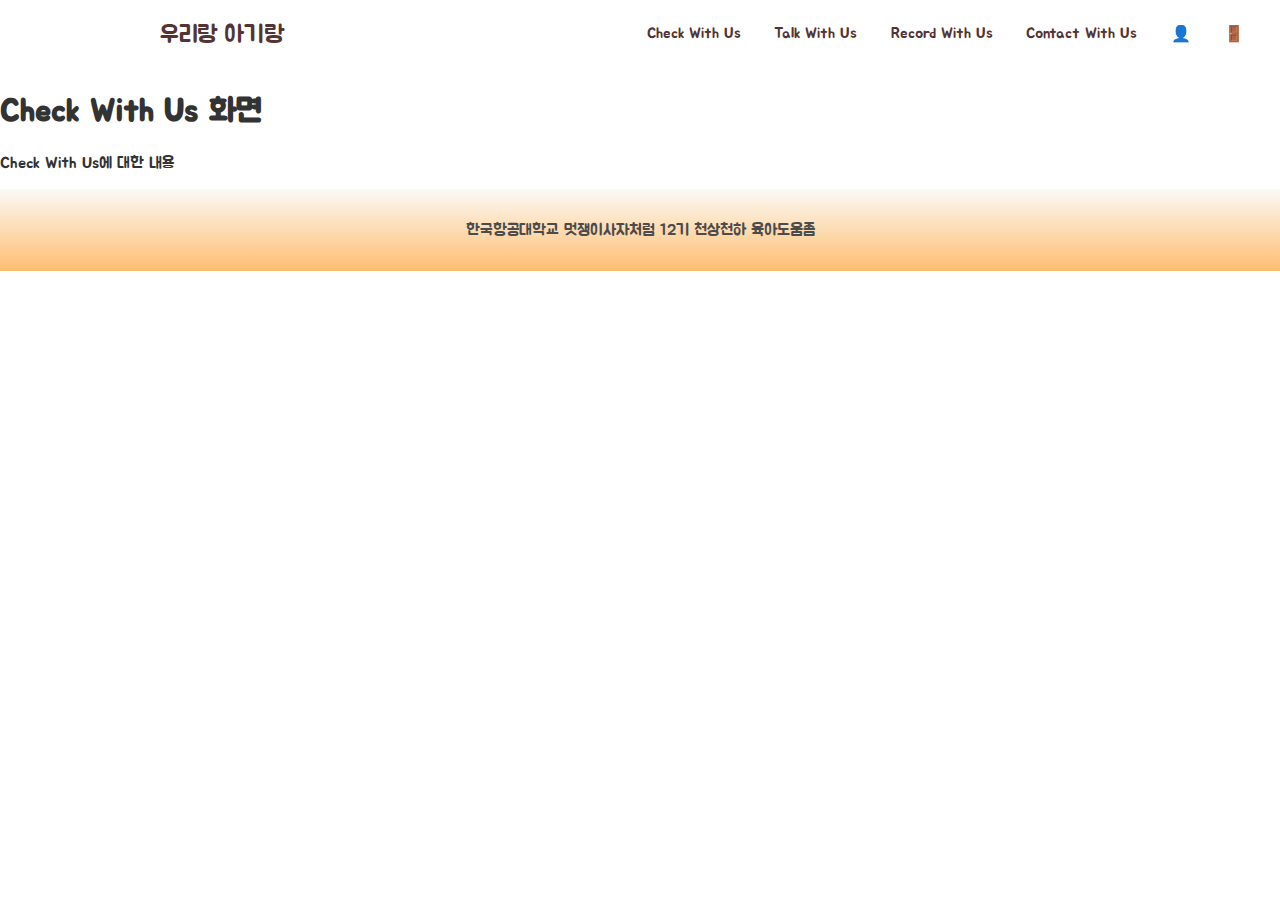
==== check.html @ 47c70e77 "Meging" ====
<!DOCTYPE html>
<html lang="en">
<head>
    <meta charset="UTF-8">
    <meta name="viewport" content="width=device-width, initial-scale=1.0">
    <title>Check With Us</title>
    <link rel="stylesheet" type="text/css" href="css/styles.css">
    <link rel="preconnect" href="https://fonts.googleapis.com">
    <link rel="preconnect" href="https://fonts.gstatic.com" crossorigin>
    <link href="https://fonts.googleapis.com/css2?family=Jua&display=swap" rel="stylesheet">
    <link href="https://fonts.googleapis.com/css2?family=Jua&family=Oleo+Script+Swash+Caps:wght@400;700&display=swap" rel="stylesheet">
</head>
<body>
<nav class="navbar">
    <div class="logo">
        <a href="index.html">우리랑 아기랑</a>
    </div>
    <div class="nav-links">
        <a href="check.html">Check With Us</a>
        <a href="talk.html">Talk With Us</a>
        <a href="record.html">Record With Us</a>
        <a href="contact.html">Contact With Us</a>
        <span class="account-icon">👤</span>
        <span class="logout-icon">🚪</span>
    </div>
</nav>

<div class="content">
    <h1>Check With Us 화면</h1>
    <p>Check With Us에 대한 내용</p>
</div>

<footer>
    <p>한국항공대학교 멋쟁이사자처럼 12기 천상천하 육아도움좀</p>
</footer>

<script src="js/scripts.js"></script>
</body>
</html>
---- css/styles.css ----
body {
    font-family: "Jua", sans-serif;
    margin: 0;
    padding: 0;
    background-color: #fff;
    color: #333;
}
.navbar {
    display: flex;
    justify-content: space-between;
    align-items: center;
    background-color: #fff;
    padding: 20px;
    flex-direction: row;
    flex-wrap: nowrap;
    width: 1087px;
    margin-left: 140px;
}
.nav-links{
    display: flex;
    width: 600px;
    align-content: center;
    justify-content: space-between;
    flex-direction: row;
    /*margin-right: 125px;*/
}
.logo{
    /*margin-left: px;*/
}
.logo a {
    font-size: 24px;
    text-decoration: none;
    color: #543333;
}
.logo a1 {
    margin-left: 11px;
    font-size: 17px;
    font-family: "Oleo Script Swash Caps", system-ui;
}
.p {
    color: #F6BC72;
}
.account-icon{
    width: 20px;
    height: 20px;
}
.logout-icon{
    width: 23px;
    height: 23px;
    margin-bottom: -1.5px;
}
.nav-links a {
    font-size: 15px;
    /*margin-left: 80px;*/
    text-decoration: none;
    color: #543333;
}
.nav-img{
    margin-top: 9px;
}
.CWU{
    margin-right: 250px;
}
/*-------------------여기까지 Navbar Css-----------------*/
.mainContents{
    margin-right: 150px;
    margin-left: 160px;
}

.categories {
    display: flex;
    margin: 20px 0;
    justify-content: space-around;
    align-content: center;
}

.category {
    padding: 30px;
    border-radius: 10px;
    cursor: pointer;
    transition: transform 0.3s;
    justify-content: space-between;
}


.baby {
    background-color: #FFF6EB;
}

.mom {
    display: flex;
    align-content: center;
    background-color: #FCF1F1;
    width: auto;
    height: 170px;
    /*flex-direction: row;*/
    /*border-right-width: 20px;*/
}
.dad {
    display: flex;
    align-content: center;
    background-color: #FCF1F1;
    width: auto;
    height: 170px;
}
.dadsIcon{
    height: 210px;
    margin-right: 0;
    /*margin-left: 300px;*/
    margin-top: -20px;
}

.momsIcon{
    height: 210px;
    margin-right: 0;
    /*margin-left: 300px;*/
    margin-top: -20px;
}
.category h2 {
    width: 70px;
    height: auto;
    font-size: 20px;
    color: #333;
    margin-top: -5px;
}
.p1 {
    font-family: "Jua", sans-serif;
    font-size: 20px;
}

.category p {
    font-family: "Oleo Script Swash Caps", system-ui;
    color: #777;
    width: 150px;
    height: auto;
}
.orangeColoredAlaphabet{
    color: #F6BC72;
}

.yellow {
    background-color: #FFF6EB;
}

.pink {
    background-color: #FCF1F1;
}

.blue {
    background-color: #EBF3FF;
}

.info {
    display: none;
    padding: 20px;
    border-radius: 10px;
    margin-top: 20px;
}

.yellow-info {
    background-color: #FFF6EB;
}

.pink-info {
    background-color: #FCF1F1;
}

.blue-info {
    background-color: #EBF3FF;
}

footer {
    text-align: center;
    padding: 15px;
    background: linear-gradient(180deg, #FBFAF6, #FFBD70);
    position: relative;
    bottom: 0;
    color: #4B4B4B
}
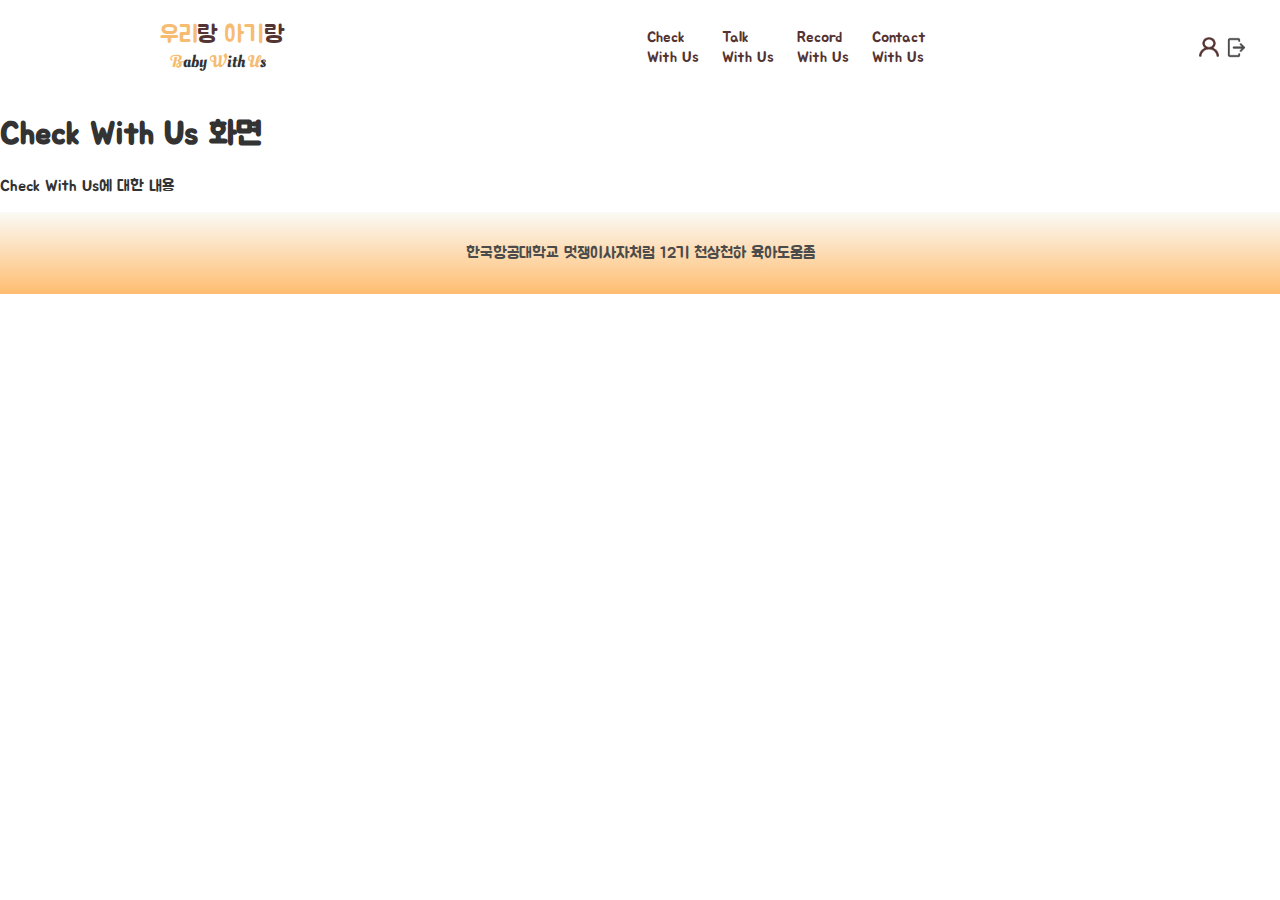
==== commit d4825278: "Update" ====
--- a/check.html
+++ b/check.html
@@ -9,19 +9,36 @@
     <link rel="preconnect" href="https://fonts.gstatic.com" crossorigin>
     <link href="https://fonts.googleapis.com/css2?family=Jua&display=swap" rel="stylesheet">
     <link href="https://fonts.googleapis.com/css2?family=Jua&family=Oleo+Script+Swash+Caps:wght@400;700&display=swap" rel="stylesheet">
+    <link rel="preconnect" href="https://fonts.googleapis.com">
+    <link rel="preconnect" href="https://fonts.gstatic.com" crossorigin>
+    <link href="https://fonts.googleapis.com/css2?family=Encode+Sans:wght@100..900&family=Oleo+Script+Swash+Caps:wght@400;700&display=swap" rel="stylesheet">
+    <link rel="preconnect" href="https://fonts.googleapis.com">
+    <link rel="preconnect" href="https://fonts.gstatic.com" crossorigin>
+    <link href="https://fonts.googleapis.com/css2?family=Encode+Sans:wght@100..900&family=Jua&family=Oleo+Script+Swash+Caps:wght@400;700&display=swap" rel="stylesheet">
 </head>
 <body>
 <nav class="navbar">
     <div class="logo">
-        <a href="index.html">우리랑 아기랑</a>
+        <a href="index.html"><span class="orangeColoredAlaphabet">우리</span>랑 <span class="orangeColoredAlaphabet">아기</span>랑<br></a>
+        <a1 href="index.html"><span class="orangeColoredAlaphabet">B</span>aby <span class="orangeColoredAlaphabet">W</span>ith <span class="orangeColoredAlaphabet">U</span>s</a1>
     </div>
     <div class="nav-links">
-        <a href="check.html">Check With Us</a>
-        <a href="talk.html">Talk With Us</a>
-        <a href="record.html">Record With Us</a>
-        <a href="contact.html">Contact With Us</a>
-        <span class="account-icon">👤</span>
-        <span class="logout-icon">🚪</span>
+        <div>
+            <a href="check.html">Check<br> With Us</a>
+        </div>
+        <div>
+            <a href="talk.html">Talk<br> With Us</a>
+        </div>
+        <div>
+            <a href="record.html">Record<br> With Us</a>
+        </div>
+        <div class="CWU">
+            <a href="contact.html">Contact<br> With Us</a>
+        </div>
+        <div class="nav-img">
+            <img src="images/mypage.png" class="account-icon">
+            <img src="images/logout.png" class="logout-icon">
+        </div>
     </div>
 </nav>
 
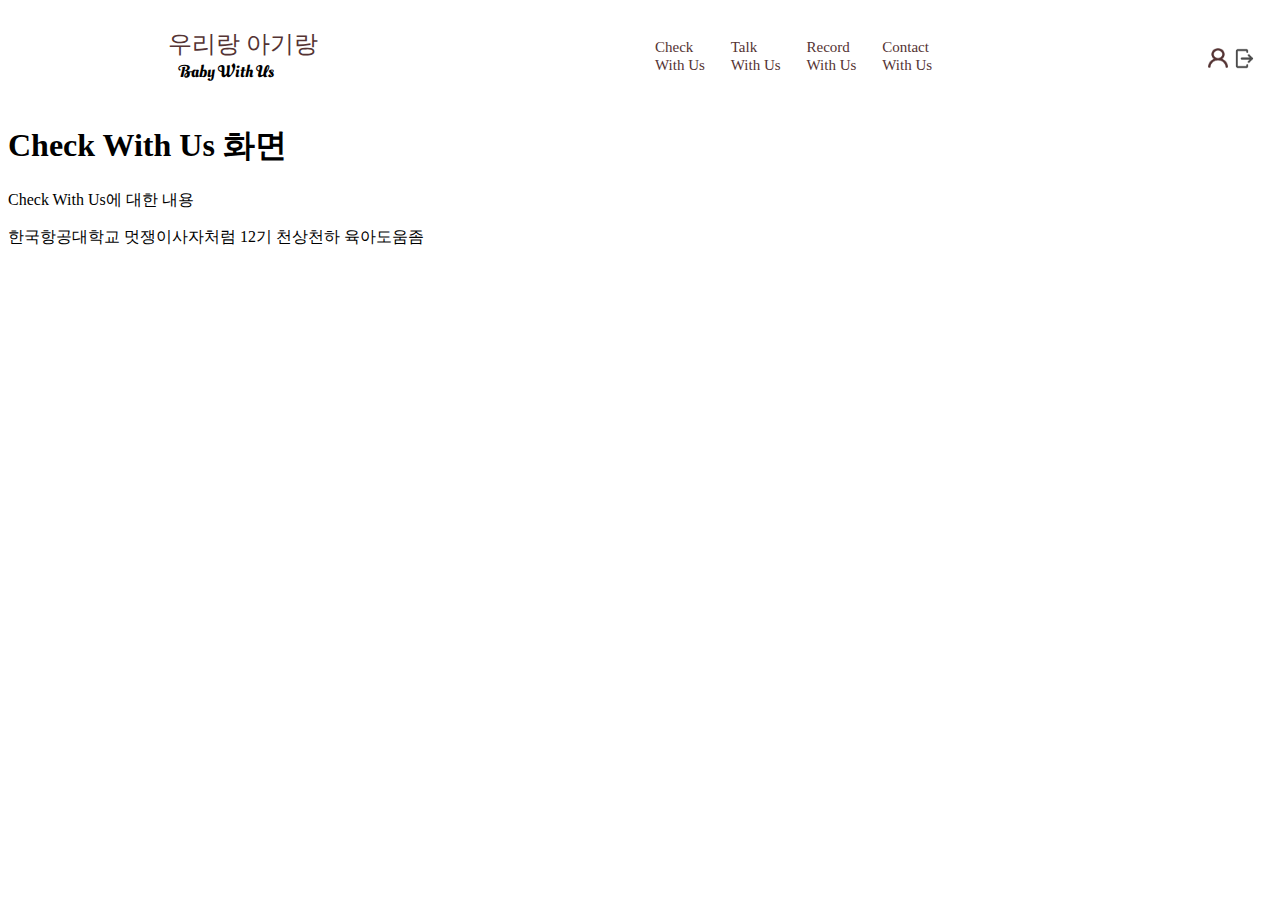
==== commit 3bbc1fcc: "Uhahahahaha" ====
--- a/check.html
+++ b/check.html
@@ -4,7 +4,7 @@
     <meta charset="UTF-8">
     <meta name="viewport" content="width=device-width, initial-scale=1.0">
     <title>Check With Us</title>
-    <link rel="stylesheet" type="text/css" href="css/styles.css">
+    <link rel="stylesheet" type="text/css" href="css/check.css">
     <link rel="preconnect" href="https://fonts.googleapis.com">
     <link rel="preconnect" href="https://fonts.gstatic.com" crossorigin>
     <link href="https://fonts.googleapis.com/css2?family=Jua&display=swap" rel="stylesheet">
--- a/css/check.css
+++ b/css/check.css
@@ -0,0 +1,64 @@
+.body {
+    font-family: "Jua", sans-serif;
+    margin: 0;
+    padding: 0;
+    background-color: #fff;
+    color: #333;
+}
+.navbar {
+    display: flex;
+    justify-content: space-between;
+    align-items: center;
+    background-color: #fff;
+    padding: 20px;
+    flex-direction: row;
+    flex-wrap: nowrap;
+    width: 1087px;
+    margin-left: 140px;
+}
+.nav-links{
+    display: flex;
+    width: 600px;
+    align-content: center;
+    justify-content: space-between;
+    flex-direction: row;
+    /*margin-right: 125px;*/
+}
+.logo{
+    /*margin-left: px;*/
+}
+.logo a {
+    font-size: 24px;
+    text-decoration: none;
+    color: #543333;
+}
+.logo a1 {
+    margin-left: 11px;
+    font-size: 17px;
+    font-family: "Oleo Script Swash Caps", system-ui;
+}
+.p {
+    color: #F6BC72;
+}
+.account-icon{
+    width: 20px;
+    height: 20px;
+}
+.logout-icon{
+    width: 23px;
+    height: 23px;
+    margin-bottom: -1.5px;
+}
+.nav-links a {
+    font-size: 15px;
+    /*margin-left: 80px;*/
+    text-decoration: none;
+    color: #543333;
+}
+.nav-img{
+    margin-top: 9px;
+}
+.CWU{
+    margin-right: 250px;
+}
+/*-------------------여기까지 Navbar Css-----------------*/